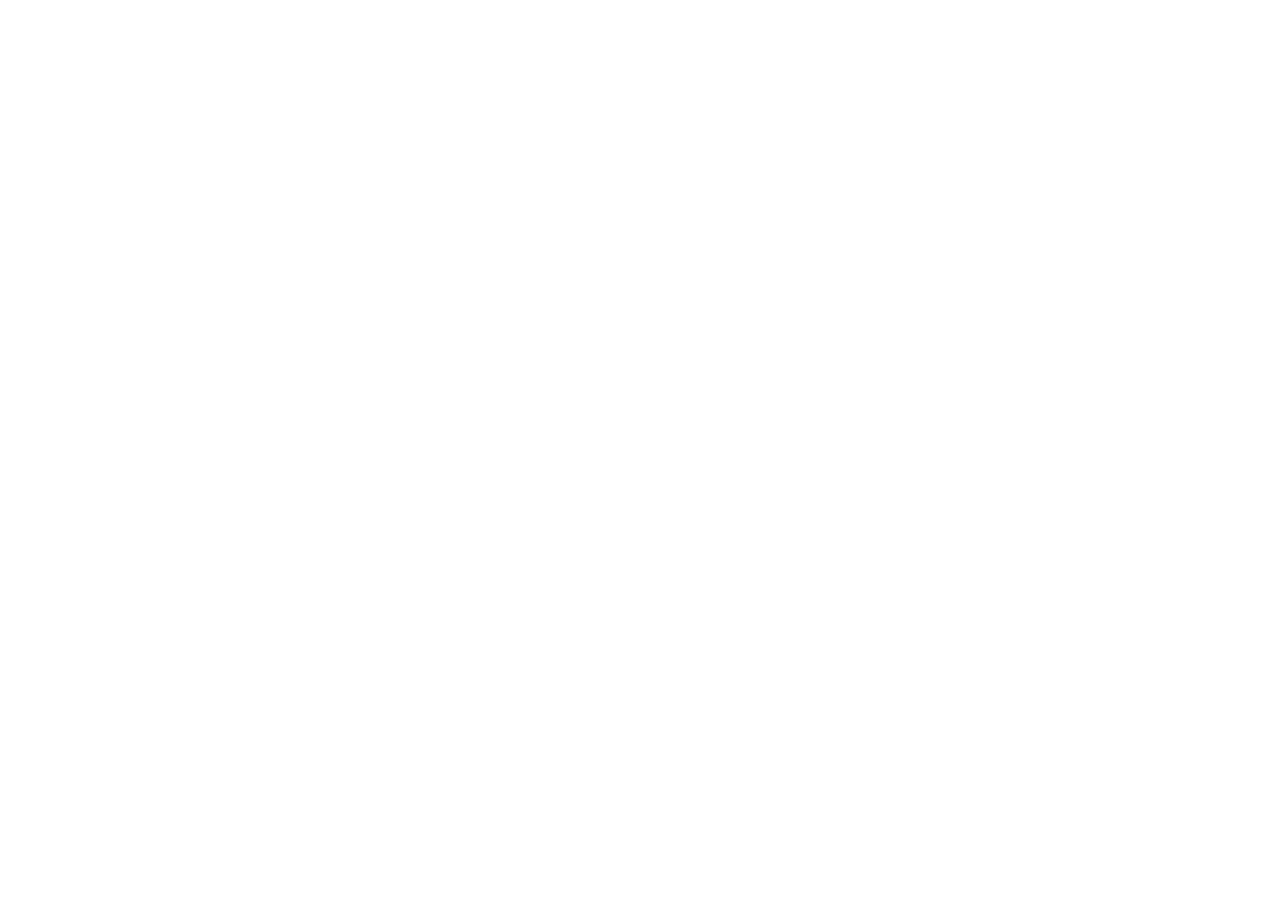
==== 1.html @ 596277a2 "Homework #1" ====
<!DOCTYPE html>
<html lang="en">

<head>
  <meta charset="UTF-8">
  <title>Homework</title>
</head>

<body>
  <!--
Обязательное задание.

Необходимо пользователя попросить ввести температуру в градусах Цельсия,
преобразовать введенное пользователем значение в соответствующую температуру
в градусах по Фаренгейту и вывести в alert сообщение с текстом:
"Цельсий: {C}, Фаренгейт: {F}"
Где вместо {C} и {F} должны быть подставлены соответствующие значения, которые
были получены ранее.
Формула перевода градусов Цельсия в градусы Фаренгейта:
градусы Фаренгейта = (9 / 5) * градусы Цельсия + 32

Уточнение: пользователь всегда вводит корректное число.
-->
  <script>
    "use strict";

    const celsius = +prompt('Введите температуру в градусах Цельсия:');
    const fahrenheit = (9 / 5) * celsius + 32;
    alert(`Цельсий: ${celsius}, Фаренгейт: ${fahrenheit.toFixed(1)}`);
  </script>
</body>

</html>
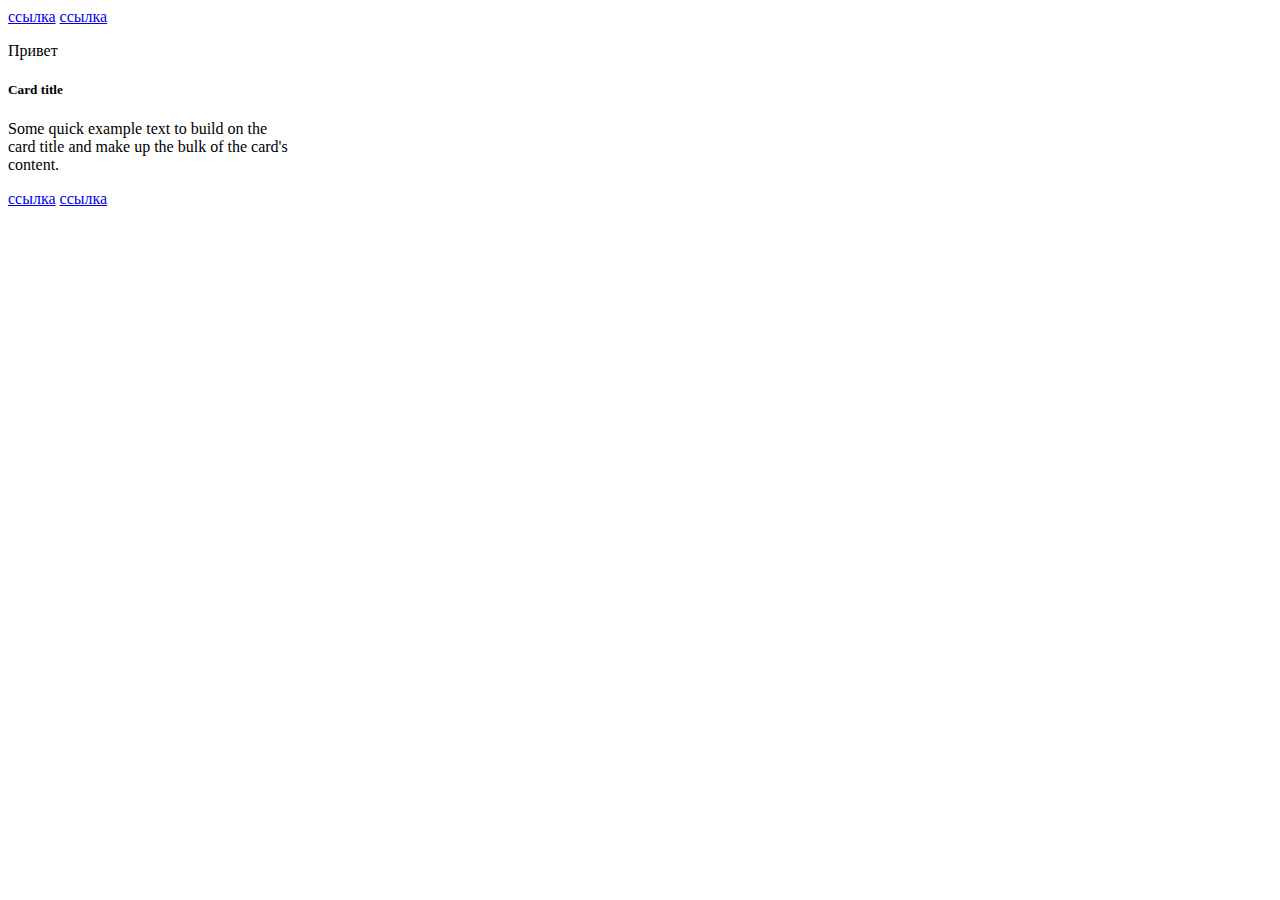
==== commit c30cd24d: "Homework #5" ====
--- a/1.html
+++ b/1.html
@@ -10,23 +10,87 @@
   <!--
 Обязательное задание.
 
-Необходимо пользователя попросить ввести температуру в градусах Цельсия,
-преобразовать введенное пользователем значение в соответствующую температуру
-в градусах по Фаренгейту и вывести в alert сообщение с текстом:
-"Цельсий: {C}, Фаренгейт: {F}"
-Где вместо {C} и {F} должны быть подставлены соответствующие значения, которые
-были получены ранее.
-Формула перевода градусов Цельсия в градусы Фаренгейта:
-градусы Фаренгейта = (9 / 5) * градусы Цельсия + 32
+Выполнить все задачи в теге script. Комментарии, в которых написаны задачи, не
+стирать, код с решением задачи пишем под комментарием.
+-->
 
-Уточнение: пользователь всегда вводит корректное число.
--->
+  <a href="#" class="card-link">Card link</a>
+  <a href="#" class="card-link">Another link</a>
+
+  <div class="card" style="width: 18rem;">
+    <div class="card-body">
+      <h5 class="card-title" data-number="100">Card title</h5>
+      <h6 class="card-subtitle mb-2 text-muted">Card subtitle</h6>
+      <p class="card-text" data-number="50">
+        Some quick example text to build on the card title and make up the bulk of the card's
+        content.
+      </p>
+      <a href="#" id="super_link" class="card-link">Card link</a>
+      <a href="#" class="card-link" data-number="50">Another link</a>
+    </div>
+  </div>
+
   <script>
     "use strict";
 
-    const celsius = +prompt('Введите температуру в градусах Цельсия:');
-    const fahrenheit = (9 / 5) * celsius + 32;
-    alert(`Цельсий: ${celsius}, Фаренгейт: ${fahrenheit.toFixed(1)}`);
+    /*
+    1. Найти по id, используя getElementById, элемент с id равным "super_link" и
+    вывести этот элемент в консоль.
+     */
+    console.log(document.getElementById('super_link'));
+
+
+    /*
+    2. Внутри всех элементов на странице, которые имеют класс "card-link",
+    поменяйте текст внутри элемента на "ссылка".
+     */
+    document
+      .querySelectorAll('.card-link')
+      .forEach(elem => elem.textContent = 'ссылка');
+
+
+    /*
+    3. Найти все элементы на странице с классом "card-link", которые лежат в
+    элементе с классом "card-body" и вывести полученную коллекцию в консоль.
+     */
+    console.log(document.querySelectorAll('.card-body .card-link'));
+
+
+    /*
+    4. Найти первый попавшийся элемент на странице у которого есть атрибут
+    data-number со значением 50 и вывести его в консоль.
+     */
+    console.log(document.querySelector('[data-number="50"]'));
+
+
+    /*
+    5. Выведите содержимое тега title в консоль.
+     */
+    console.log(document.title);
+
+
+    /*
+    6. Получите элемент с классом "card-title" и выведите его родительский узел
+    в консоль.
+     */
+    console.log(document.querySelector('.card-title').parentNode);
+
+
+    /*
+    7. Создайте тег `p`, запишите внутри него текст "Привет" и добавьте созданный
+    тег в начало элемента, который имеет класс "card".
+     */
+    const pTag = document.createElement('p');
+    pTag.textContent = 'Привет';
+    document.querySelector('.card').prepend(pTag);
+
+
+    /*
+    8. Удалите тег h6 на странице.
+     */
+    document.querySelector('h6').remove();
+
+
   </script>
 </body>
 
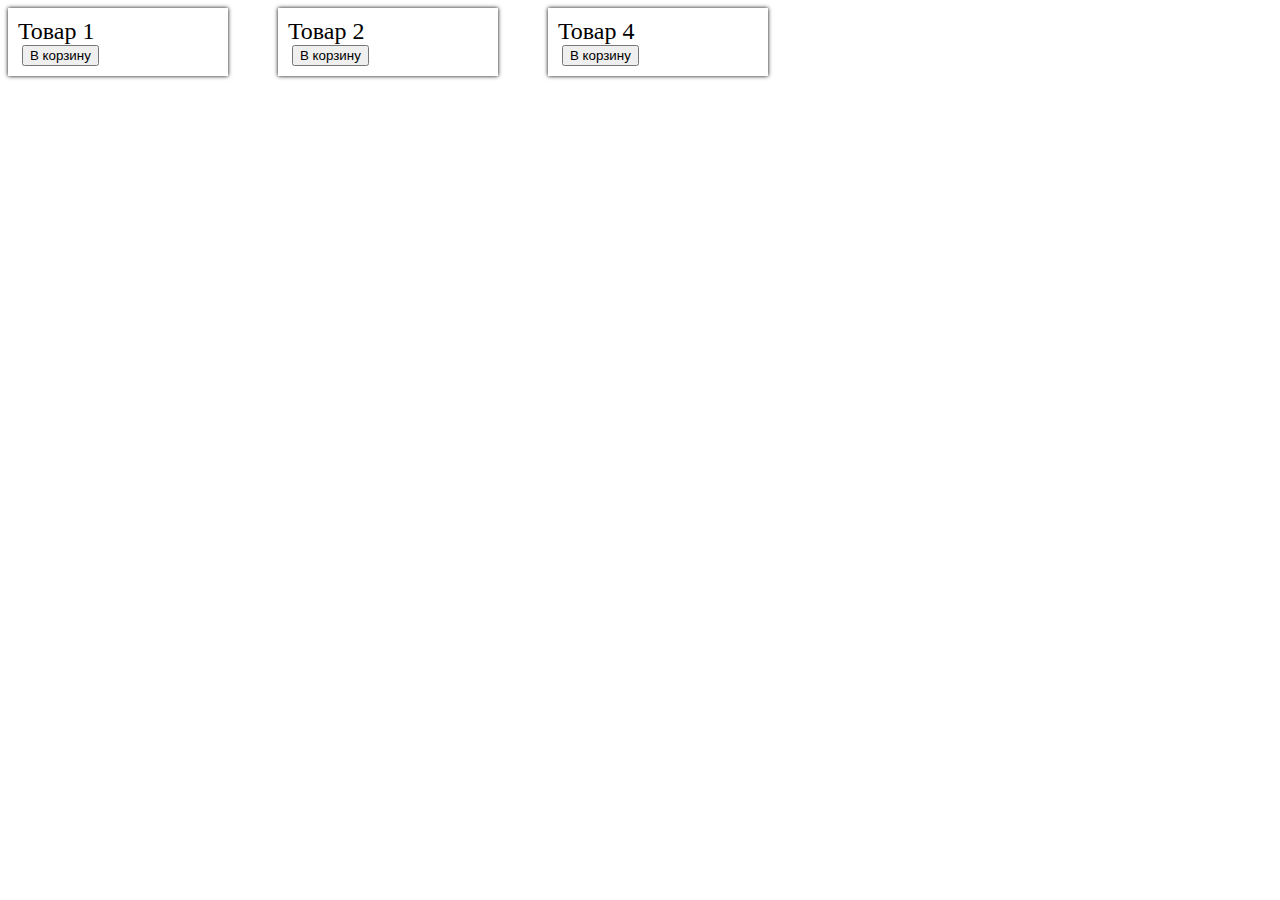
==== commit 96b65ea8: "Homework #6" ====
--- a/1.html
+++ b/1.html
@@ -4,6 +4,15 @@
 <head>
   <meta charset="UTF-8">
   <title>Homework</title>
+  <style>
+    .product {
+      width: 200px;
+      padding: 10px;
+      float: left;
+      margin-right: 30px;
+      box-shadow: 0 0 4px black;
+    }
+  </style>
 </head>
 
 <body>
@@ -13,82 +22,74 @@
 Выполнить все задачи в теге script. Комментарии, в которых написаны задачи, не
 стирать, код с решением задачи пишем под комментарием.
 -->
-
-  <a href="#" class="card-link">Card link</a>
-  <a href="#" class="card-link">Another link</a>
-
-  <div class="card" style="width: 18rem;">
-    <div class="card-body">
-      <h5 class="card-title" data-number="100">Card title</h5>
-      <h6 class="card-subtitle mb-2 text-muted">Card subtitle</h6>
-      <p class="card-text" data-number="50">
-        Some quick example text to build on the card title and make up the bulk of the card's
-        content.
-      </p>
-      <a href="#" id="super_link" class="card-link">Card link</a>
-      <a href="#" class="card-link" data-number="50">Another link</a>
-    </div>
+  <div class="product">
+    <div class="productName">Товар 1</div>
+    <img src="https://picsum.photos/id/367/200/300" alt="">
+    <button>В корзину</button>
+  </div>
+  <div class="product">
+    <div class="productName">Товар 2</div>
+    <img src="https://picsum.photos/id/425/200/300" alt="">
+    <button>В корзину</button>
+  </div>
+  <div class="product">
+    <div class="productName">Товар 3</div>
+    <img src="https://picsum.photos/id/429/200/300" alt="">
+    <button>В корзину</button>
   </div>
 
   <script>
     "use strict";
 
     /*
-    1. Найти по id, используя getElementById, элемент с id равным "super_link" и
-    вывести этот элемент в консоль.
+    1. Установите всем элементам с классом "productName" размер шрифта 24px.
      */
-    console.log(document.getElementById('super_link'));
+    document
+      .querySelectorAll('.productName')
+      .forEach(elem => elem.style.fontSize = '24px');
 
 
     /*
-    2. Внутри всех элементов на странице, которые имеют класс "card-link",
-    поменяйте текст внутри элемента на "ссылка".
+    2. Установите всем элементам с классом "product" внешний отступ справа 50px.
      */
     document
-      .querySelectorAll('.card-link')
-      .forEach(elem => elem.textContent = 'ссылка');
+      .querySelectorAll('.product')
+      .forEach(elem => elem.style.marginRight = '50px');
 
 
     /*
-    3. Найти все элементы на странице с классом "card-link", которые лежат в
-    элементе с классом "card-body" и вывести полученную коллекцию в консоль.
+    3. При клике на кнопку "В корзину" название кнопки должно поменяться на
+    "Добавлено" и кнопка должна стать неактивной.
      */
-    console.log(document.querySelectorAll('.card-body .card-link'));
+    document.body.addEventListener('click', el => {
+      const buttonEl = el.target;
+      if (buttonEl.tagName !== "BUTTON") {
+        return;
+      }
+      buttonEl.textContent = 'Добавлено';
+      buttonEl.disabled = true;
+    });
 
 
     /*
-    4. Найти первый попавшийся элемент на странице у которого есть атрибут
-    data-number со значением 50 и вывести его в консоль.
+    4. Создайте полную (глубокую) копию элемента с классом product, измените в
+    этой копии путь до картинки на:
+    https://picsum.photos/id/1080/200/300
+    Поставьте название товара в данной копии "Товар 4" и замените последний
+    отображенный товар на странице на созданную копию. У данной копии также
+    должен правильно работать код из 3-го задания.
      */
-    console.log(document.querySelector('[data-number="50"]'));
+    const productCopy = document.querySelector('.product').cloneNode(true);
+    productCopy.querySelector('img').src = 'https://picsum.photos/id/1080/200/300';
+    productCopy.querySelector('.productName').textContent = 'Товар 4';
+    document.querySelector('.product:last-of-type').replaceWith(productCopy);
 
 
     /*
-    5. Выведите содержимое тега title в консоль.
+    5. По истечению 2 секунд с момента открытия страницы первый товар должен быть
+    удален из html.
      */
-    console.log(document.title);
-
-
-    /*
-    6. Получите элемент с классом "card-title" и выведите его родительский узел
-    в консоль.
-     */
-    console.log(document.querySelector('.card-title').parentNode);
-
-
-    /*
-    7. Создайте тег `p`, запишите внутри него текст "Привет" и добавьте созданный
-    тег в начало элемента, который имеет класс "card".
-     */
-    const pTag = document.createElement('p');
-    pTag.textContent = 'Привет';
-    document.querySelector('.card').prepend(pTag);
-
-
-    /*
-    8. Удалите тег h6 на странице.
-     */
-    document.querySelector('h6').remove();
+    setTimeout(() => document.querySelector('.product').remove(), 2000);
 
 
   </script>
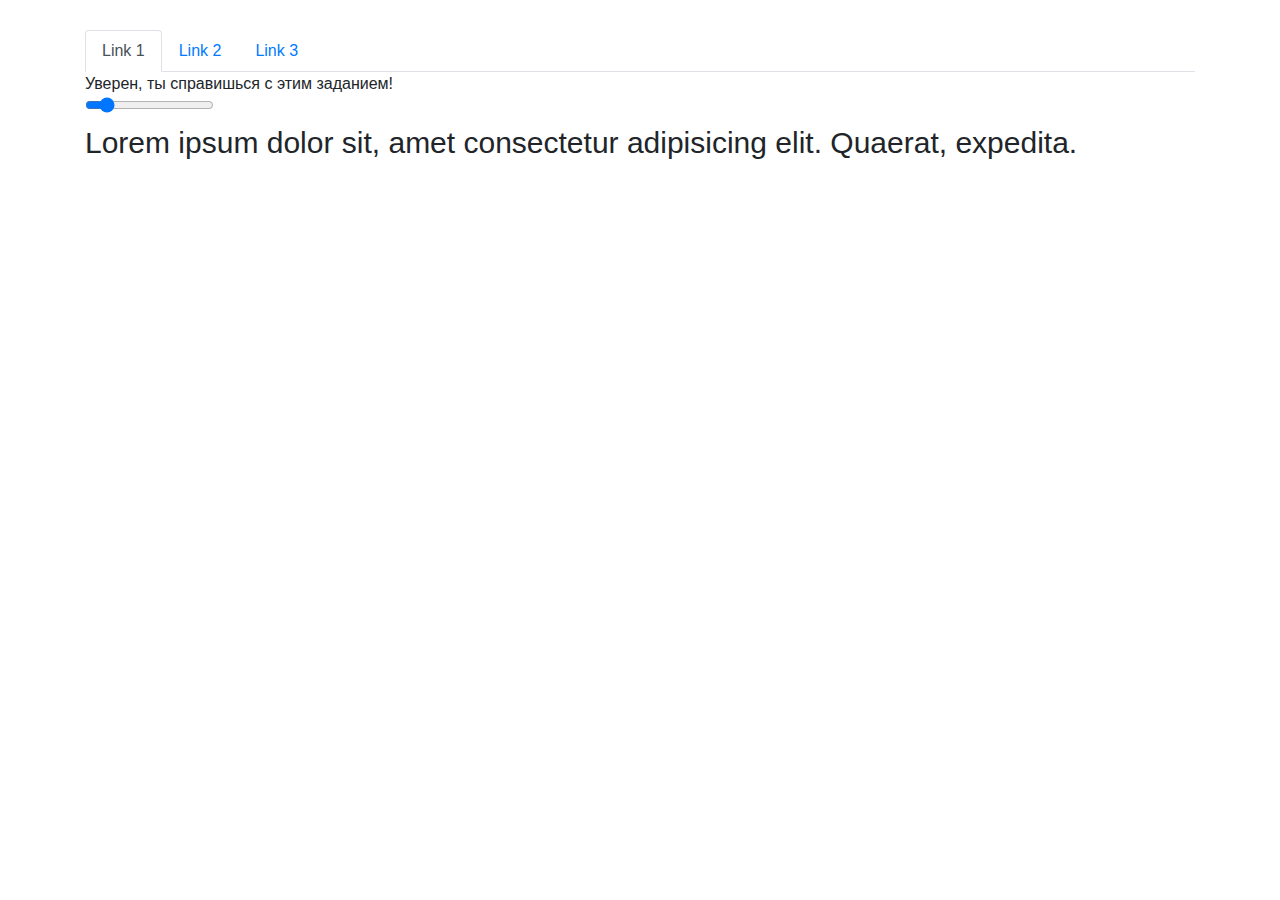
==== commit 3995e7b5: "Homework #7" ====
--- a/1.html
+++ b/1.html
@@ -4,13 +4,15 @@
 <head>
   <meta charset="UTF-8">
   <title>Homework</title>
+  <link rel="stylesheet" href="https://stackpath.bootstrapcdn.com/bootstrap/4.5.2/css/bootstrap.min.css"
+    integrity="sha384-JcKb8q3iqJ61gNV9KGb8thSsNjpSL0n8PARn9HuZOnIxN0hoP+VmmDGMN5t9UJ0Z" crossorigin="anonymous">
   <style>
-    .product {
-      width: 200px;
-      padding: 10px;
-      float: left;
-      margin-right: 30px;
-      box-shadow: 0 0 4px black;
+    .nav {
+      margin-top: 30px;
+    }
+
+    #inputDiv {
+      font-size: 30px;
     }
   </style>
 </head>
@@ -22,74 +24,73 @@
 Выполнить все задачи в теге script. Комментарии, в которых написаны задачи, не
 стирать, код с решением задачи пишем под комментарием.
 -->
-  <div class="product">
-    <div class="productName">Товар 1</div>
-    <img src="https://picsum.photos/id/367/200/300" alt="">
-    <button>В корзину</button>
-  </div>
-  <div class="product">
-    <div class="productName">Товар 2</div>
-    <img src="https://picsum.photos/id/425/200/300" alt="">
-    <button>В корзину</button>
-  </div>
-  <div class="product">
-    <div class="productName">Товар 3</div>
-    <img src="https://picsum.photos/id/429/200/300" alt="">
-    <button>В корзину</button>
+  <div class="container">
+    <ul class="nav nav-tabs">
+      <li class="nav-item" data-text="T1">
+        <a class="nav-link active" href="#">Link 1</a>
+      </li>
+      <li class="nav-item" data-text="X6">
+        <a class="nav-link" href="#">Link 2</a>
+      </li>
+      <li class="nav-item" data-text="H99">
+        <a class="nav-link" href="#">Link 3</a>
+      </li>
+    </ul>
+
+    <div class="text">Уверен, ты справишься с этим заданием!</div>
+
+    <input type="range" min="20" max="100">
+    <div id="inputDiv">
+      Lorem ipsum dolor sit, amet consectetur adipisicing elit. Quaerat, expedita.
+    </div>
   </div>
 
   <script>
     "use strict";
 
     /*
-    1. Установите всем элементам с классом "productName" размер шрифта 24px.
-     */
-    document
-      .querySelectorAll('.productName')
-      .forEach(elem => elem.style.fontSize = '24px');
+    1. Необходимо сделать так, чтобы при клике на элемент с классом "nav-link",
+    данному элементу ставился класс "active", при этом у всхе других элементов с
+    классом nav-link данных элемент отсутствовал, необходимо использовать
+    делегирование события.
+    Также необходимо чтобы в div с классом text ставился нужный текст, который
+    прописан в объекте panelText (вам необходимо определить самостоятельно, что
+    общего между данной в html версткой и объектом ниже).
+    */
+    const panelText = {
+      T1: "Уверен, ты справишься с этим заданием!",
+      X6: "Знаю, программирование это нелегко.",
+      H99: "Однако, программирование, в итоге, принесет свои плоды.",
+    };
 
+    let activeLinkEl = document.querySelector('.active');
+    const divTextEl = document.querySelector('div.text');
 
-    /*
-    2. Установите всем элементам с классом "product" внешний отступ справа 50px.
-     */
-    document
-      .querySelectorAll('.product')
-      .forEach(elem => elem.style.marginRight = '50px');
-
-
-    /*
-    3. При клике на кнопку "В корзину" название кнопки должно поменяться на
-    "Добавлено" и кнопка должна стать неактивной.
-     */
-    document.body.addEventListener('click', el => {
-      const buttonEl = el.target;
-      if (buttonEl.tagName !== "BUTTON") {
+    document.querySelector('.nav-tabs').addEventListener('click', event => {
+      if (!event.target.classList.contains('nav-link')) {
         return;
       }
-      buttonEl.textContent = 'Добавлено';
-      buttonEl.disabled = true;
+
+      activeLinkEl.classList.remove('active');
+      event.target.classList.add('active');
+      activeLinkEl = event.target;
+
+      divTextEl.textContent = panelText[event.target.parentElement.dataset.text];
     });
 
 
     /*
-    4. Создайте полную (глубокую) копию элемента с классом product, измените в
-    этой копии путь до картинки на:
-    https://picsum.photos/id/1080/200/300
-    Поставьте название товара в данной копии "Товар 4" и замените последний
-    отображенный товар на странице на созданную копию. У данной копии также
-    должен правильно работать код из 3-го задания.
+    2. Необходимо сделать так, чтобы при изменении input'а менялся и размер шрифта
+    у элемента с id="inputDiv". Перемещение ползунка должно плавно увеличивать
+    шрифт у текста, никакого резкого увеличения шрифта не должно быть при
+    перетаскивании ползунка.
      */
-    const productCopy = document.querySelector('.product').cloneNode(true);
-    productCopy.querySelector('img').src = 'https://picsum.photos/id/1080/200/300';
-    productCopy.querySelector('.productName').textContent = 'Товар 4';
-    document.querySelector('.product:last-of-type').replaceWith(productCopy);
-
-
-    /*
-    5. По истечению 2 секунд с момента открытия страницы первый товар должен быть
-    удален из html.
-     */
-    setTimeout(() => document.querySelector('.product').remove(), 2000);
+    const inputEl = document.querySelector('input');
+    const divEl = document.getElementById('inputDiv');
+    inputEl.value = Number.parseInt(getComputedStyle(divEl).fontSize).toString();
+    inputEl.addEventListener('input', event => {
+      divEl.style.fontSize = `${event.target.value}px`;
+    });
 
 
   </script>
